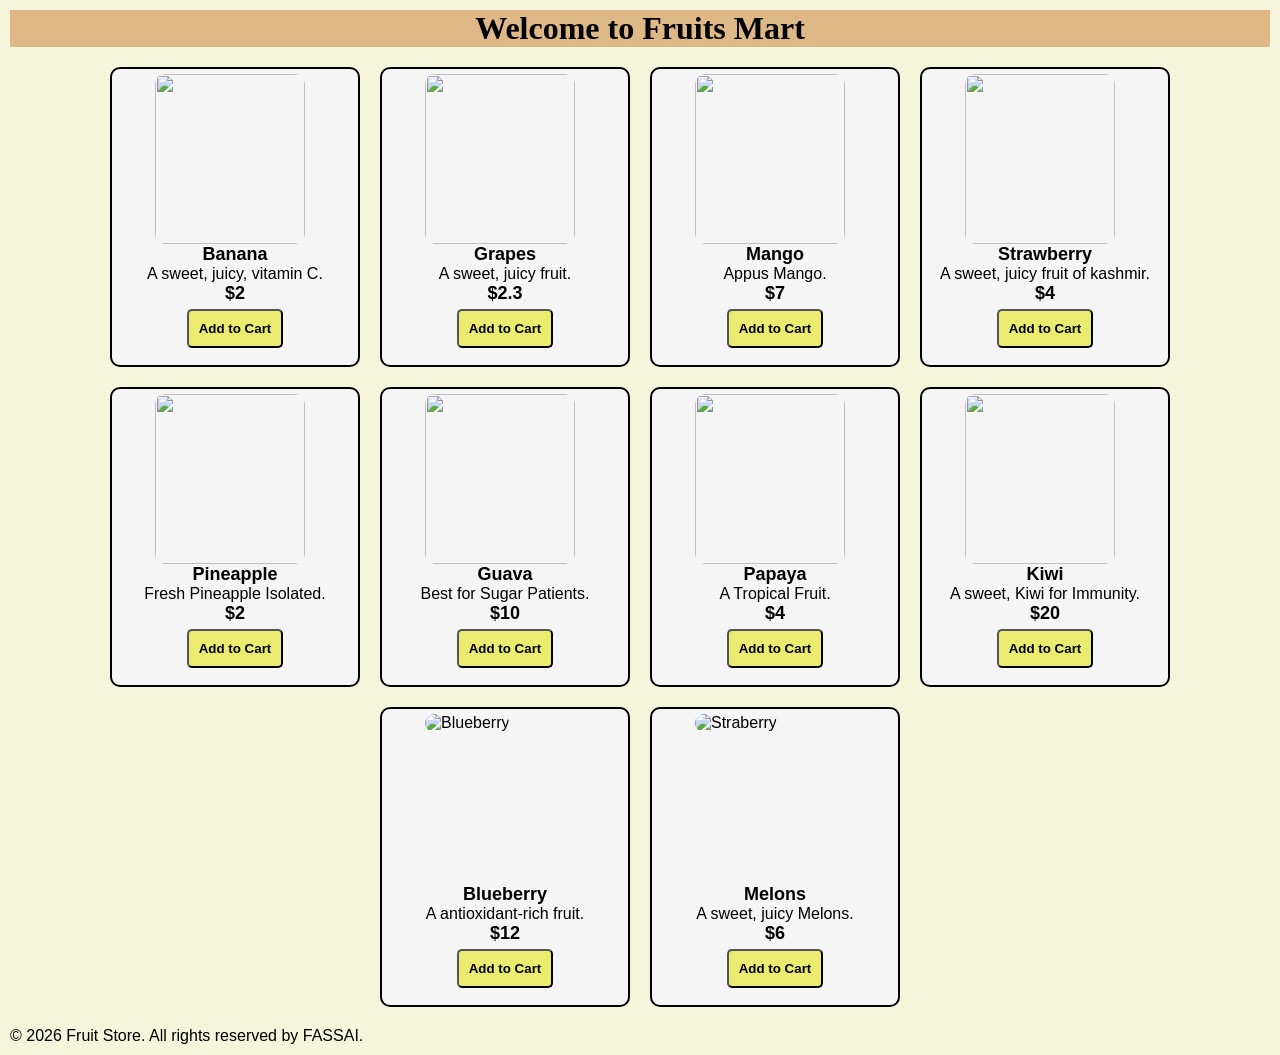
==== Shopping Cart/index.html @ b0240ce1 "Product Cards Project" ====
<!DOCTYPE html>
<html lang="en">
<head>
    <meta charset="UTF-8">
    <meta name="viewport" content="width=device-width, initial-scale=1.0">
    <title>Shopping Cart</title>
    <link rel="stylesheet" href="style.css">
</head>
<body>
    <header>
        <h1 id="title">Welcome to Fruits Mart</h1>
    </header>

    <div class="products">
        <div class="productCard">
            <div class="productImg">
                <img src="https://encrypted-tbn0.gstatic.com/images?q=tbn:ANd9GcSyct8vGNLCvICPYBVaaOqwCILU9eog8qpXoL7fx4jIvQ&s=10">
            </div>
            <div class="productInfo">
                <h3 class="productname">Banana</h3>
                <p class="productdescription">A sweet, juicy, vitamin C.</p>
                <p class="productPrice">$2</p>
                <button class="productButton">
                    Add to Cart
                </button>
            </div>
        </div>

        <div class="productCard">
            <div class="productImg">
                <img src="https://i.pinimg.com/736x/2c/ec/b3/2cecb32f92e1f7282a74370947b9b48d.jpg">
            </div>
            <div class="productInfo">
                <h3 class="productname">Grapes</h3>
                <p class="productdescription">A sweet, juicy fruit.</p>
                <p class="productPrice">$2.3</p>
                <button class="productButton">
                    Add to Cart
                </button>
            </div>
        </div>

        <div class="productCard">
            <div class="productImg">
                <img src="https://i.pinimg.com/1200x/0e/77/7d/0e777d6fd3e1302c477f907373d4b697.jpg">
            </div>
            <div class="productInfo">
                <h3 class="productname">Mango</h3>
                <p class="productdescription">Appus  Mango.</p>
                <p class="productPrice">$7</p>
                <button class="productButton">
                    Add to Cart
                </button>
            </div>
        </div>


        <div class="productCard">
            <div class="productImg">
                <img src="https://i.pinimg.com/736x/48/32/7b/48327baffcf427874aeeabe915abbf94.jpg">
            </div>
            <div class="productInfo">
                <h3 class="productname">Strawberry</h3>
                <p class="productdescription">A sweet, juicy fruit of kashmir.</p>
                <p class="productPrice">$4</p>
                <button class="productButton">
                    Add to Cart
                </button>
            </div>
        </div>

        <div class="productCard">
            <div class="productImg">
                <img src="https://i.pinimg.com/736x/09/0b/42/090b425b013ac2d636f781129e8df6f5.jpg">
            </div>
            <div class="productInfo">
                <h3 class="productname">Pineapple</h3>
                <p class="productdescription">Fresh Pineapple Isolated.</p>
                <p class="productPrice">$2</p>
                <button class="productButton">
                    Add to Cart
                </button>
            </div>
        </div>

        <div class="productCard">
            <div class="productImg">
                <img src="https://i.pinimg.com/736x/17/bb/ab/17bbab7c8950b88c2c8510693ecd80ff.jpg">
            </div>
            <div class="productInfo">
                <h3 class="productname">Guava</h3>
                <p class="productdescription">Best for Sugar Patients.</p>
                <p class="productPrice">$10</p>
                <button class="productButton">
                    Add to Cart
                </button>
            </div>
        </div>

        <div class="productCard">
            <div class="productImg">
                <img src="https://i.pinimg.com/1200x/ff/5f/04/ff5f048bbc4ac02064686a200131bd40.jpg">
            </div>
            <div class="productInfo">
                <h3 class="productname">Papaya</h3>
                <p class="productdescription">A Tropical Fruit.</p>
                <p class="productPrice">$4</p>
                <button class="productButton">
                    Add to Cart
                </button>
            </div>
        </div>

        <div class="productCard">
            <div class="productImg">
                <img src="https://i.pinimg.com/1200x/44/16/e2/4416e22431e11d493ebcd55adbb5fe08.jpg">
            </div>
            <div class="productInfo">
                <h3 class="productname">Kiwi</h3>
                <p class="productdescription">A sweet, Kiwi for Immunity.</p>
                <p class="productPrice">$20</p>
                <button class="productButton">
                    Add to Cart
                </button>
            </div>
        </div>

        <div class="productCard">
            <div class="productImg">
                <img src="https://i.pinimg.com/1200x/cf/14/a5/cf14a54c2f566edc50449e2c72f399ea.jpg" alt="Blueberry">
            </div>
            <div class="productInfo">
                <h3 class="productname">Blueberry</h3>
                <p class="productdescription">A antioxidant-rich fruit.</p>
                <p class="productPrice">$12</p>
                <button class="productButton">
                    Add to Cart
                </button>
            </div>
        </div>

        <div class="productCard">
            <div class="productImg">
                <img src="https://i.pinimg.com/736x/00/02/9e/00029e999962c895e2a3a16bc4cb2c28.jpg" alt="Straberry">
            </div>
            <div class="productInfo">
                <h3 class="productname">Melons</h3>
                <p class="productdescription">A sweet, juicy Melons.</p>
                <p class="productPrice">$6</p>
                <button class="productButton">
                    Add to Cart
                </button>
            </div>
        </div>
        
    </div>

    <footer>
        <p>&copy; 2026 Fruit Store. All rights reserved by FASSAI.</p>
    </footer>
    <script src="script.js"></script>
</body>
</html>
---- Shopping Cart/style.css ----
*{
    margin: 0;
    padding: 0;
    box-sizing: border-box;
}

body {
    font-family: 'Gill Sans', 'Gill Sans MT', Calibri, 'Trebuchet MS', sans-serif;
    background-color: beige;
    margin: 10px;
}

#title {
    text-align: center;
    font-family: cursive;
    font-weight: bold;
    background-color: burlywood;
}

.products{
    display: flex;
    flex-wrap: wrap;
    justify-content: center;
    gap: 20px;
    padding: 20px;
}

.productCard {
    width: 250px;
    height: 300px;
    border: 2px solid black;
    border-radius: 10px;
    overflow: hidden;
    background-color: whitesmoke;
}

.productImg {
    width: 150px;
    height: 170px;
    justify-content: center;
    align-items: center;
}

.productImg img {
    width: 100%;
    height: 100%;
    object-fit: cover;
    border-radius: 10px;
    margin-top: 5px;
    margin-left: 43px;
}

.productInfo {
    padding: 5px;
}

.productname {
    font-size: large;
    text-align: center;
}

.productInfo {
    font-size: medium;
    text-align: center;
}

.productPrice{
    font-size: large;
    font-weight: bold;
    margin-bottom: 5px;
}

.productButton {
    padding: 10px;
    background-color: rgb(235, 235, 112);
    color: black;
    font-weight: bold;
    border-radius: 5px;
}
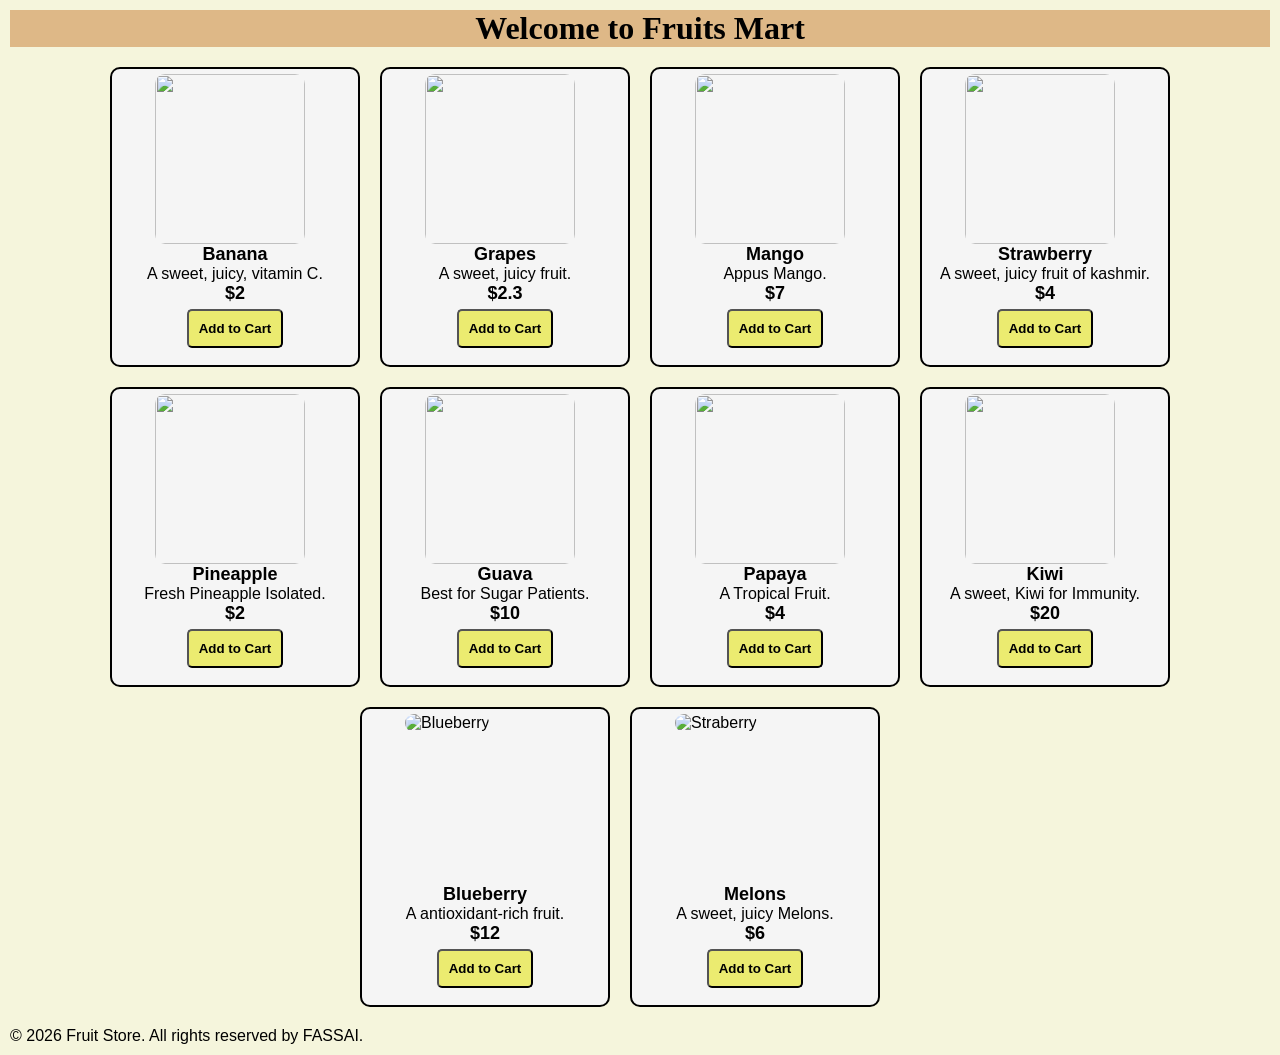
==== commit 95a71094: "Shopping Cart Project" ====
--- a/Shopping Cart/index.html
+++ b/Shopping Cart/index.html
@@ -152,6 +152,12 @@
                 </button>
             </div>
         </div>
+
+        <ol class="listOfFruits">
+
+        </ol>
+
+        <h2 class="cartTotal"></h2>
         
     </div>
 
